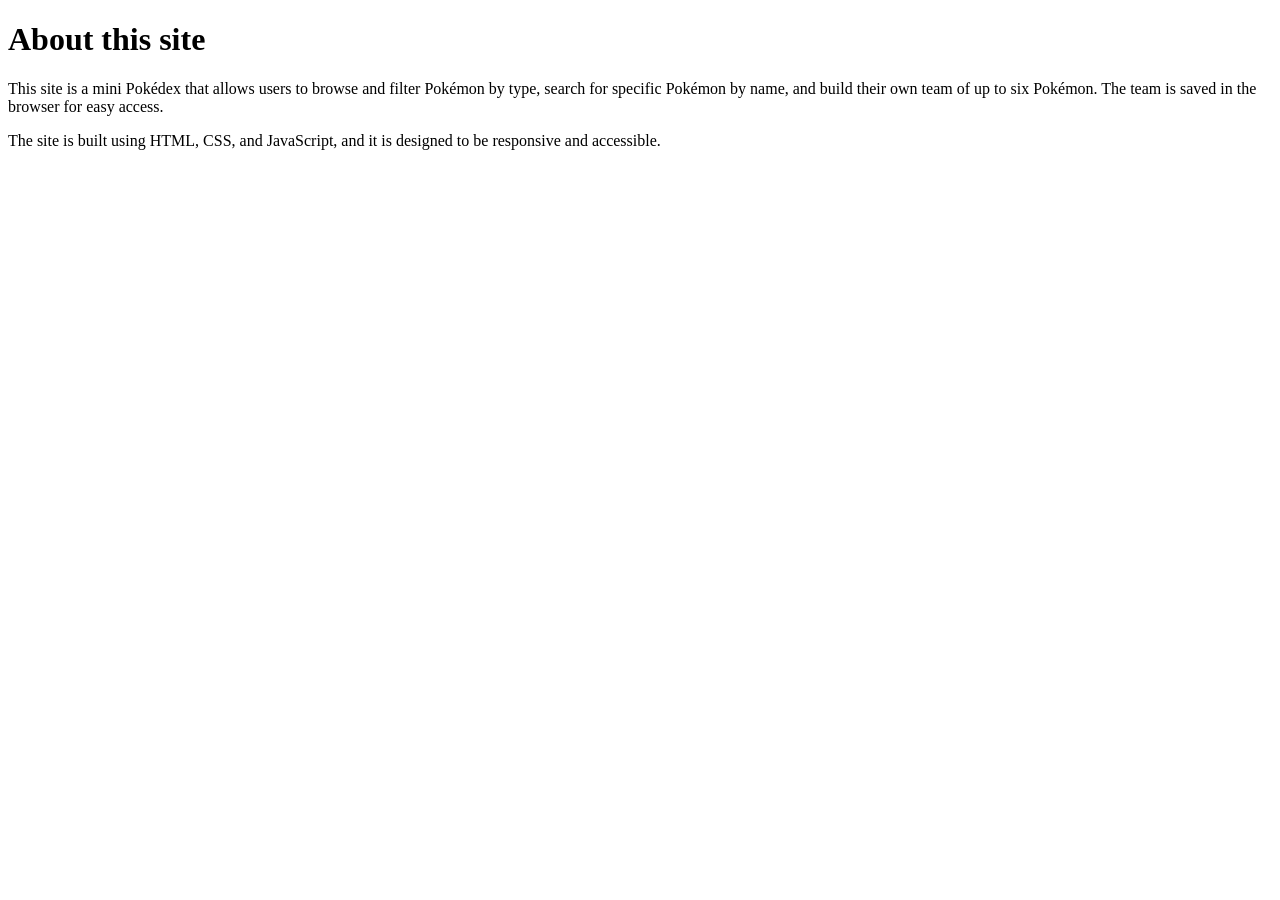
==== about.html @ 2f22c187 "adding about.html" ====
<!DOCTYPE html>
<html lang="en">
<head>
    <meta charset="UTF-8">
    <meta name="viewport" content="width=device-width, initial-scale=1.0">
    <title>Pokemon about page</title>
</head>
<body>
    <header>
        <h1>About this site</h1>
    </header>
    
    <main>
        <p>This site is a mini Pokédex that allows users to browse and filter Pokémon by type, search for specific Pokémon by name, and build their own team of up to six Pokémon. The team is saved in the browser for easy access.</p>
        <p>The site is built using HTML, CSS, and JavaScript, and it is designed to be responsive and accessible.</p>   
    </main>
</body>
</html>
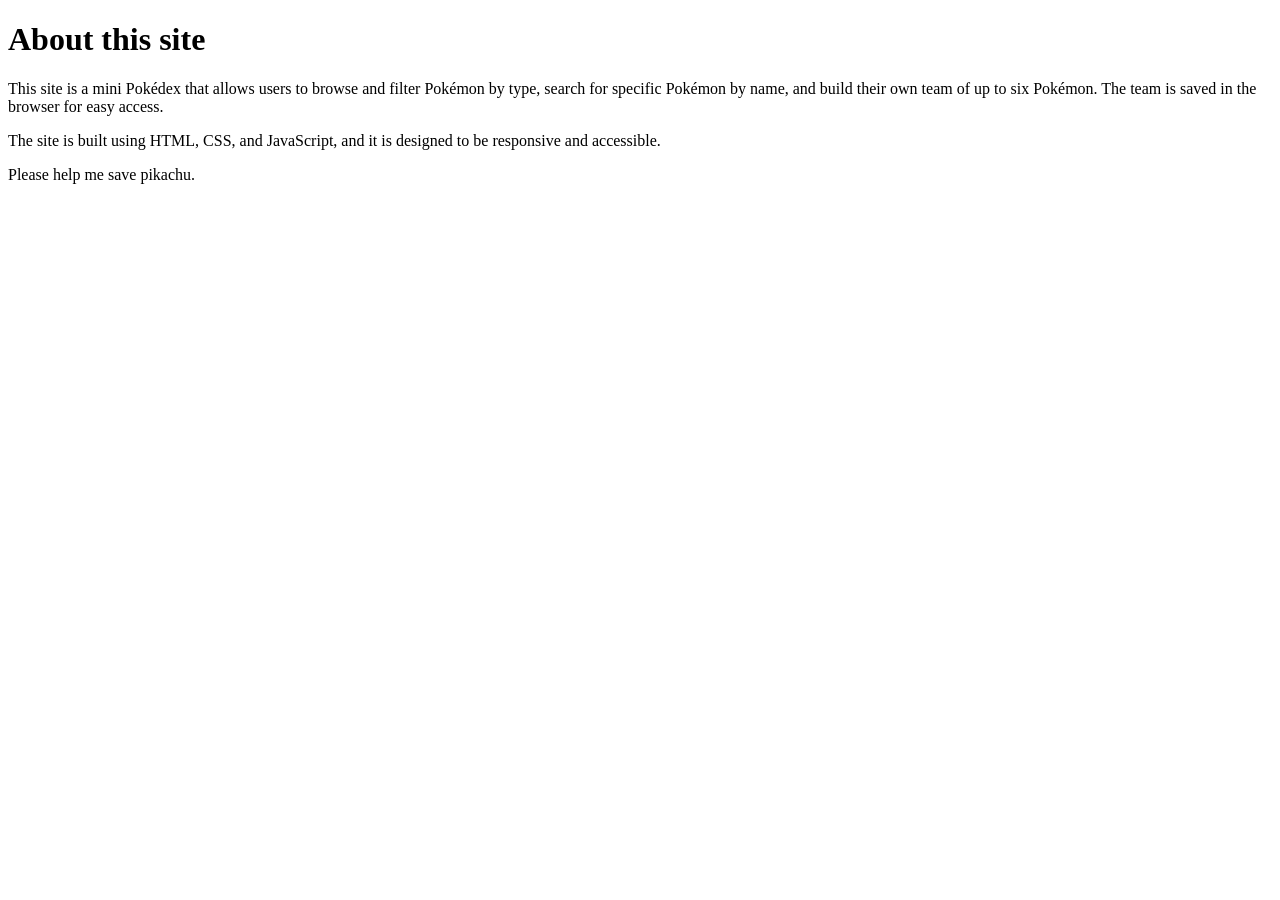
==== commit 8770cc48: "Add request for help to save Pikachu in about.html Added a new paragraph requesting help to save Pik" ====
--- a/about.html
+++ b/about.html
@@ -12,7 +12,8 @@
     
     <main>
         <p>This site is a mini Pokédex that allows users to browse and filter Pokémon by type, search for specific Pokémon by name, and build their own team of up to six Pokémon. The team is saved in the browser for easy access.</p>
-        <p>The site is built using HTML, CSS, and JavaScript, and it is designed to be responsive and accessible.</p>   
+        <p>The site is built using HTML, CSS, and JavaScript, and it is designed to be responsive and accessible.</p>  
+        <p>Please help me save pikachu.</p>   
     </main>
 </body>
-</html>+</html>
